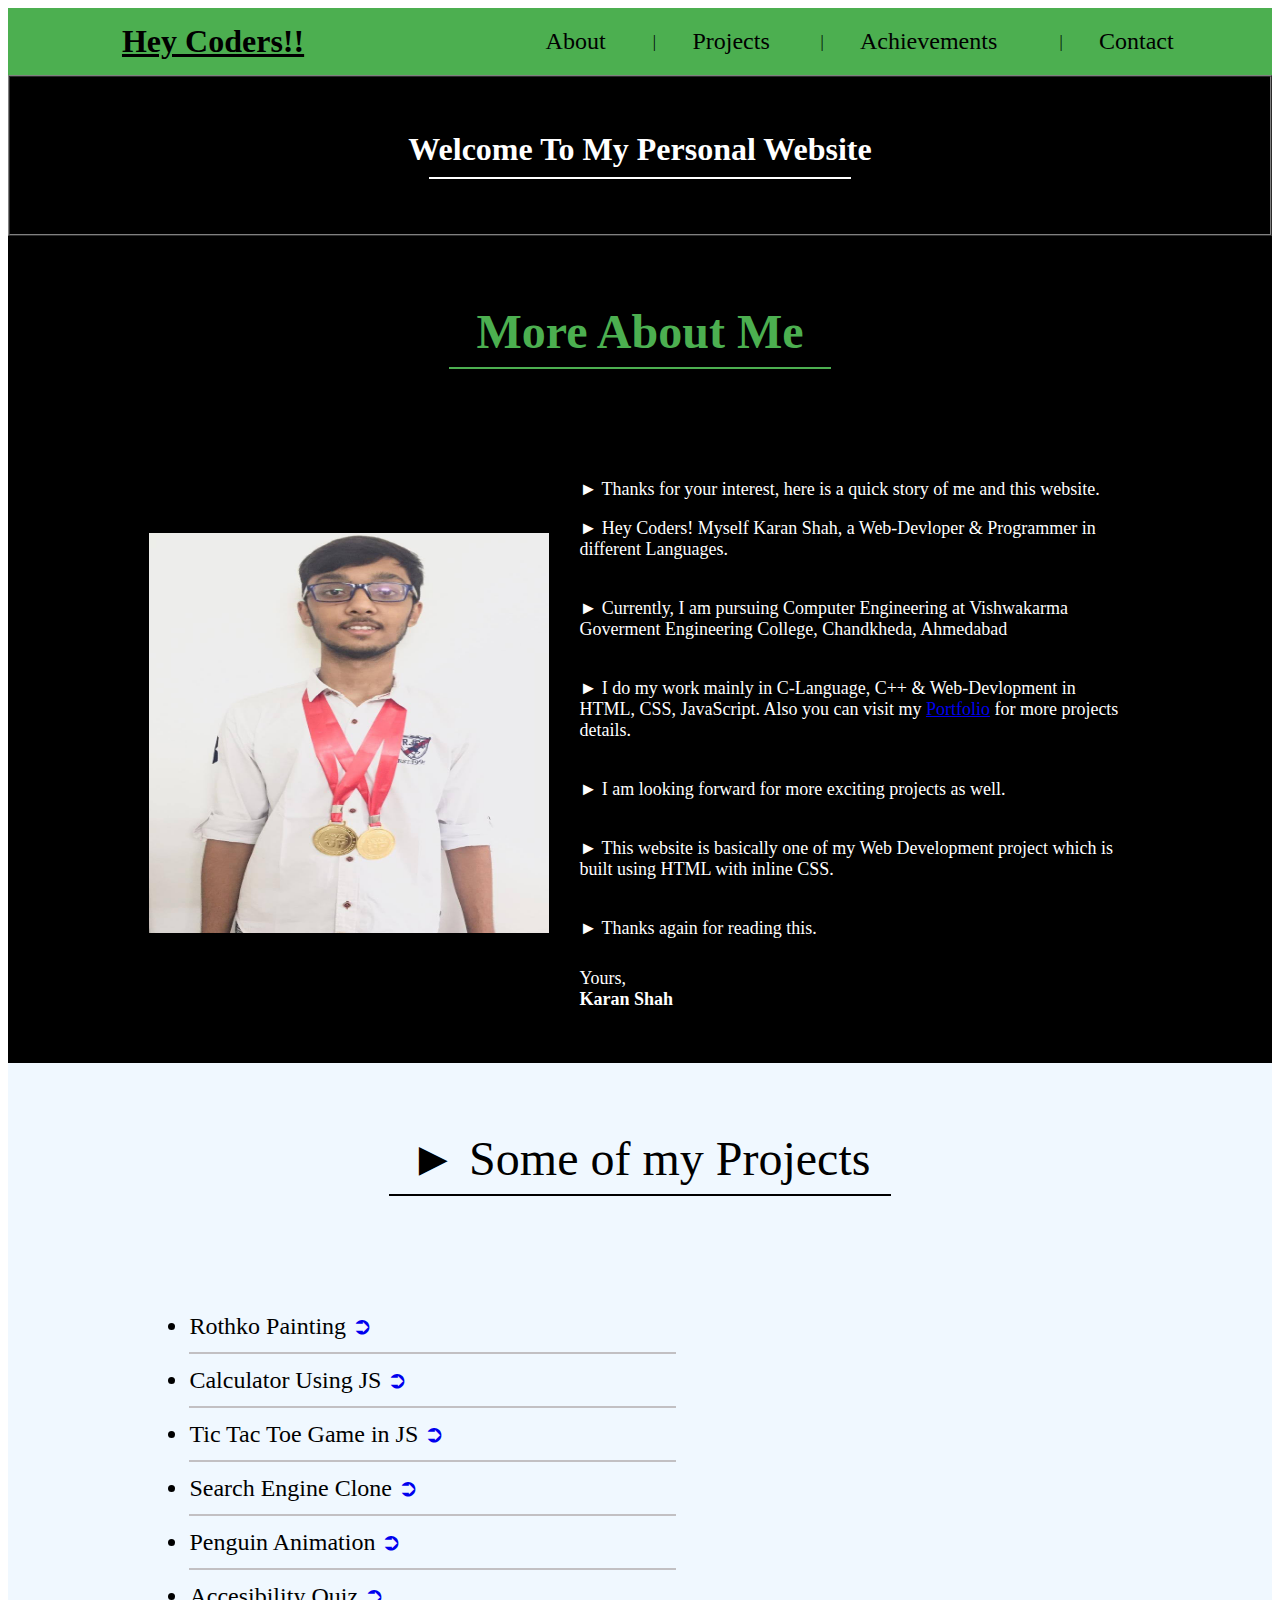
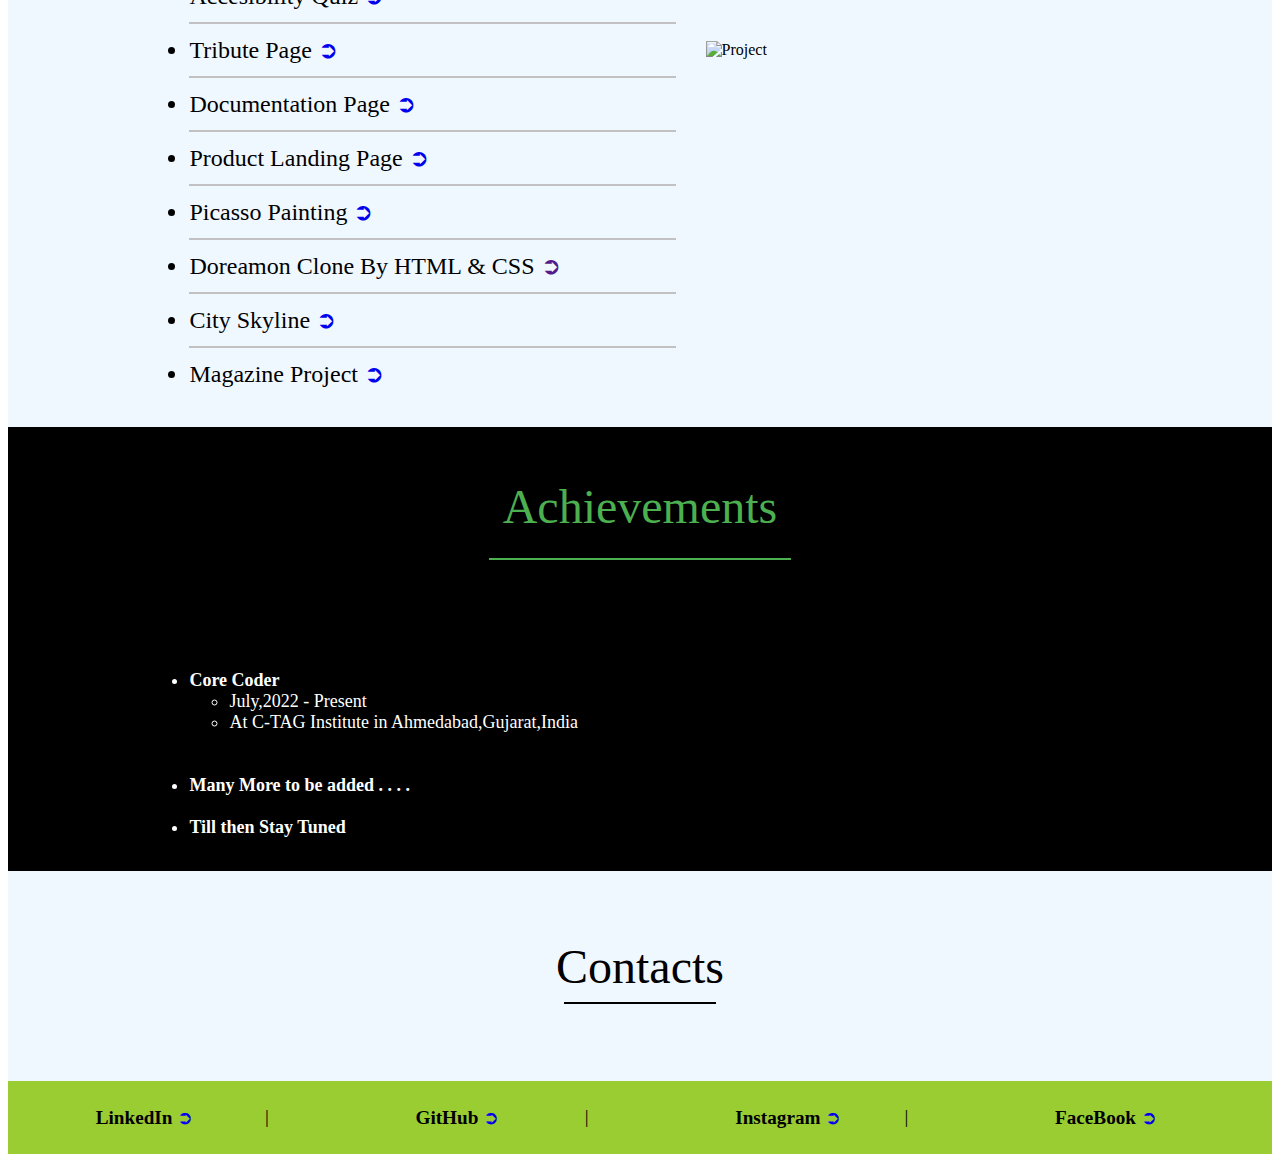
==== index.html @ f423a4dc "new link has been added" ====
<!DOCTYPE html>
<html lang="en">

<head>

    <meta charset="UTF-8">
    <meta name="viewport" content="width=device-width, initial-scale=1.0">
    <title>Personal Website</title>
    <link rel="icon"
        href="[data-uri]">
</head>

<body>
    <!--Header(start)-->
    <table id="header" border="0" width="100%" cellpadding="0" cellspacing="0" bgcolor="#4CAF50">
        <tr>
            <td>
                <table border="0" cellpadding="15" cellspacing="0" width="90%" align="center">
                    <tr>
                        <td>


                        </td>

                        <td>
                            <font face="Comic sans MS" size="6">
                                <b><u> Hey Coders!! </u></b>

                            </font>
                        </td>

                        <td width="15%">

                        </td>



                        <td>
                            <a href="#about" style="text-decoration:none">
                                <font face="Verdana" size="5" color=black>
                                    About
                                </font>
                            </a>
                        </td>

                        <td>
                            |
                        </td>

                        <td>
                            <a href="#projects" style="text-decoration:none">
                                <font face="Verdana" size="5" color=black>
                                    Projects
                                </font>
                            </a>
                        </td>

                        <td>
                            |
                        </td>

                        <td>
                            <a href="#achievements" style="text-decoration:none">
                                <font face="Verdana" size="5" color=black>
                                    Achievements
                                </font>
                            </a>
                        </td>

                        <td>
                            |
                        </td>

                        <td>
                            <a href="#contact" style="text-decoration:none">
                                <font face="Verdana" size="5" color=black>
                                    Contact
                                </font>
                            </a>
                        </td>
                    </tr>
                </table>
            </td>
        </tr>
    </table>
    <!--Header(end)-->

    <!--Home(start)-->
    <table id="home" border="1" width="100%" cellpadding="20" cellspacing="0" bgcolor="black">
        <tr>
            <td>
                <table border="0" cellpadding="15" cellspacing="0" width="90%" align="center">
                    <tr>
                        <td align="center" valign="middle">
                            <h3>
                                <font face="Times New Roman" size="6" color="#ffffff">
                                    Welcome To My Personal Website
                                </font>
                                <hr color="white" width="420">
                            </h3>

                            <h2>
                                <font face="Verdana" size="6" color="#4CAF50">
                                    <!-- Freelance Programmer -->
                                </font>
                            </h2>
                        </td>
                    </tr>
                </table>
            </td>
        </tr>
    </table>
    <!--Home(end)-->


    <!--About(start)-->
    <table id="about" border="0" width="100%" cellpadding="0" cellspacing="0" bgcolor="black">
        <tr>
            <td>
                <table border="0" cellpadding="15" cellspacing="0" width="80%" align="center">
                    <tr>
                        <td height="180" align="center" valign="middle" colspan="2">
                            <font face="Verdana" size="7" color="#4CAF50">
                                <b> More About Me</b>
                            </font>
                            <hr color="#4CAF50" width="380">
                        </td>
                    </tr>

                    <tr>
                        <td width="40%">
                            <img src="./NMQS9511.JPG" width="400" height="400">
                        </td>

                        <td width="60%">
                            <font face="Verdana" size="4" color="white">
                                <p> &#9658 Thanks for your interest, here
                                    is a quick story of me and this
                                    website.</p>

                                <p> &#9658
                                    Hey Coders! Myself Karan Shah,
                                    a Web-Devloper & Programmer in different
                                    Languages.
                                </p>
                                <hr color="black">

                                <p> &#9658
                                    Currently, I am pursuing Computer Engineering at
                                    Vishwakarma Goverment Engineering College,
                                    Chandkheda, Ahmedabad
                                </p>
                                <hr color="black">

                                <p> &#9658
                                    I do my work mainly in C-Language,
                                    C++ & Web-Devlopment in HTML, CSS, JavaScript.
                                    Also you can visit my
                                    <a href="https://karanshah254.github.io/freeCodeCamp-WEBDEV/PortfolioProject/"
                                        target="_blank">Portfolio</a> for
                                    more projects details.
                                </p>
                                <hr color="black">

                                <p> &#9658
                                    I am looking forward for more exciting projects as well.
                                </p>
                                <hr color="black">

                                <p> &#9658
                                    This website is basically one of my
                                    Web Development project which is
                                    built using HTML with inline CSS.
                                </p>
                                <hr color="black">

                                <p> &#9658
                                    Thanks again for reading this.
                                </p>
                                <hr color="black">

                                Yours,
                                <br>
                                <b>Karan Shah</b>
                            </font>
                        </td>
                    </tr>
                </table>
                <hr color="black">
                <hr color="black">
                <hr color="black">
            </td>
        </tr>
    </table>
    <!--About(end)-->


    <!--Projects(start)-->
    <table id="projects" border="0" width="100%" cellpadding="0" cellspacing="0" style="background-color: aliceblue
    ;">
        <tr>
            <td>
                <table border="0" cellpadding="15" cellspacing="0" width="80%" align="center">
                    <tr>
                        <td height="180" align="center" valign="middle" colspan="2">
                            <font face="Verdana" size="7" color="black">
                                &#9658 Some of my Projects
                            </font>
                            <hr color="black" width="500">
                        </td>
                    </tr>

                    <tr>
                        <td height="10">
                            <font face="Times New Roman" size="5" color="black">
                                <ul>
                                    <li>
                                        Rothko Painting
                                        <a href="https://karanshah254.github.io/freeCodeCamp-WEBDEV/RothkoPainting/"
                                            style="text-decoration:none" target="_blank">
                                            ➲
                                        </a>
                                    </li>

                                    <li>
                                        <hr color="#c2c0c3">
                                        Calculator Using JS
                                        <a href="https://karanshah254.github.io/Projects-using-HTML-CSS-JS/Calculator/"
                                            style="text-decoration:none" color="#c2c0c3" target="_blank">
                                            ➲
                                        </a>
                                    </li>

                                    <li>
                                        <hr color="#c2c0c3">
                                        Tic Tac Toe Game in JS
                                        <a href="https://karanshah254.github.io/Projects-using-HTML-CSS-JS/Tic-tac-Toe-Game/"
                                            style="text-decoration:none" target="_blank">
                                            ➲
                                        </a>
                                    </li>

                                    <li>
                                        <hr color="#c2c0c3">
                                        Search Engine Clone
                                        <a href="https://karanshah254.github.io/Projects-using-HTML-CSS-JS/Search-Engine/"
                                            style="text-decoration:none" target="_blank">
                                            ➲
                                        </a>
                                    </li>

                                    <li>
                                        <hr color="#c2c0c3">
                                        Penguin Animation
                                        <a href="https://karanshah254.github.io/freeCodeCamp-WEBDEV/Penguin-Animation/"
                                            style="text-decoration:none" target="_blank">
                                            ➲
                                        </a>
                                    </li>

                                    <li>
                                        <hr color="#c2c0c3">
                                        Accesibility Quiz
                                        <a href="https://karanshah254.github.io/freeCodeCamp-WEBDEV/Quiz/"
                                            style="text-decoration:none" target="_blank">
                                            ➲
                                        </a>
                                    </li>

                                    <li>
                                        <hr color="#c2c0c3">
                                        Tribute Page
                                        <a href="https://karanshah254.github.io/freeCodeCamp-WEBDEV/TributePage/"
                                            style="text-decoration:none" target="_blank">
                                            ➲
                                        </a>
                                    </li>

                                    <li>
                                        <hr color="#c2c0c3">
                                        Documentation Page
                                        <a href="https://karanshah254.github.io/freeCodeCamp-WEBDEV/TechnicalDocumentationPage/"
                                            style="text-decoration:none" target="_blank">
                                            ➲
                                        </a>
                                    </li>

                                    <li>
                                        <hr color="#c2c0c3">
                                        Product Landing Page
                                        <a href="https://karanshah254.github.io/freeCodeCamp-WEBDEV/ProductLandingPage/"
                                            style="text-decoration:none" target="_blank">
                                            ➲
                                        </a>
                                    </li>

                                    <li>
                                        <hr color="#c2c0c3">
                                        Picasso Painting
                                        <a href="https://karanshah254.github.io/freeCodeCamp-WEBDEV/PicassoPainting/"
                                            style="text-decoration:none" target="_blank">
                                            ➲
                                        </a>
                                    </li>

                                    <li>
                                        <hr color="#c2c0c3">
                                        Doreamon Clone By HTML & CSS
                                        <a href="" style="text-decoration:none" target="_blank">
                                            ➲
                                        </a>
                                    </li>

                                    <li>
                                        <hr color="#c2c0c3">
                                        City Skyline
                                        <a href="https://karanshah254.github.io/freeCodeCamp-WEBDEV/CitySkyline/"
                                            style="text-decoration:none" target="_blank">
                                            ➲
                                        </a>
                                    </li>

                                    <li>
                                        <hr color="#c2c0c3">
                                        Magazine Project
                                        <a href="https://karanshah254.github.io/freeCodeCamp-WEBDEV/MagazineProject/"
                                            style="text-decoration:none" target="_blank">
                                            ➲ </a>
                                    </li>


                                </ul>

                            </font>
                        </td>

                        <td width="45%">
                            <img src="https://www.turing.com/blog/wp-content/uploads/2022/02/programminng-languages-for-ai-scaled.jpg"
                                alt="Project" width="100%">
                        </td>
                    </tr>
                </table>
            </td>
        </tr>
    </table>
    <!--Projects(end)-->


    <!--Achievement(start)-->
    <table id="achievements" border="0" width="100%" cellpadding="0" cellspacing="0" bgcolor="black">
        <tr>
            <td>
                <table border="0" cellpadding="15" cellspacing="0" width="80%" align="center">
                    <tr>
                        <td height="180" align="center" valign="middle">
                            <font face="Verdana" size="7" color="#4CAF50">
                                Achievements
                                <hr color="#4CAF50" width="300">
                            </font>
                        </td>
                    </tr>

                    <tr>
                        <td>
                            <font face="Verdana" size="4" color="white">
                                <ul>
                                    <li>
                                        <b>Core Coder</b>
                                        <ul>
                                            <li>
                                                July,2022 - Present
                                            </li>
                                            <li>
                                                At C-TAG Institute
                                                in Ahmedabad,Gujarat,India
                                            </li>
                                        </ul>
                                    </li>

                                    <li>
                                        <hr color="black">
                                        <hr color="black">
                                        <hr color="black">
                                        <b>Many More to be added . . . .</b>
                                        <ul>

                                        </ul>
                                    </li>
                                    <br>
                                    <li>
                                        <b>Till then Stay Tuned</b>
                                    </li>

                                </ul>

                            </font>
                        </td>

                    </tr>
                </table>
            </td>
        </tr>
    </table>
    <!--Achievement(end)-->

    <!--Contact(start)-->
    <table id="contact" border="0" width="100%" cellpadding="0" cellspacing="0" style="background-color: aliceblue;">
        <tr>
            <td>
                <table border="0" cellpadding="15" cellspacing="0" width="90%" align="center">
                    <tr>
                        <td height="180" align="center" valign="middle" colspan="2">
                            <font face="Verdana" size="7" color="black">
                                Contacts
                            </font>
                            <hr color="black" width="150">
                        </td>
                    </tr>


                </table>
                <!--Contact(end)-->


                <!--Footer1(start)-->
                <table id="footer" border="0" width="100%" cellpadding="0" cellspacing="5"
                    style="background-color: yellowgreen;">
                    <tr>
                        <td>
                            <table border="0" cellpadding="20" cellspacing="0" width="90%" align="center"
                                style="font-size: larger;">
                                <tr>
                                    <td width="15%" valign="top">
                                        <b>LinkedIn</b>
                                        <a href="https://www.linkedin.com/in/karan-shah-9a040b265/"
                                            style="text-decoration:none" target="_blank">
                                            ➲
                                        </a>
                                    </td>

                                    <td>
                                        |
                                    </td>

                                    <td width="15%" valign="top">
                                        <b>GitHub</b>
                                        <a href="https://github.com/karanshah254" style="text-decoration:none"
                                            target="_blank">
                                            ➲
                                        </a>
                                    </td>

                                    <td>
                                        |
                                    </td>

                                    <td width="15%" valign="top">
                                        <b>Instagram</b>
                                        <a href="https://www.instagram.com/karan_shah_254/" style="text-decoration:none"
                                            target="_blank">
                                            ➲
                                        </a>
                                    </td>

                                    <td>
                                        |
                                    </td>

                                    <td width="15%" valign="top">
                                        <b>FaceBook</b>
                                        <a href="https://www.facebook.com/profile.php?id=100085269405522"
                                            style="text-decoration:none" target="_blank">
                                            ➲
                                        </a>
                                    </td>
                                </tr>
                            </table>
                        </td>
                    </tr>
                </table>
                <!--Footer1(end)-->




</body>

</html>
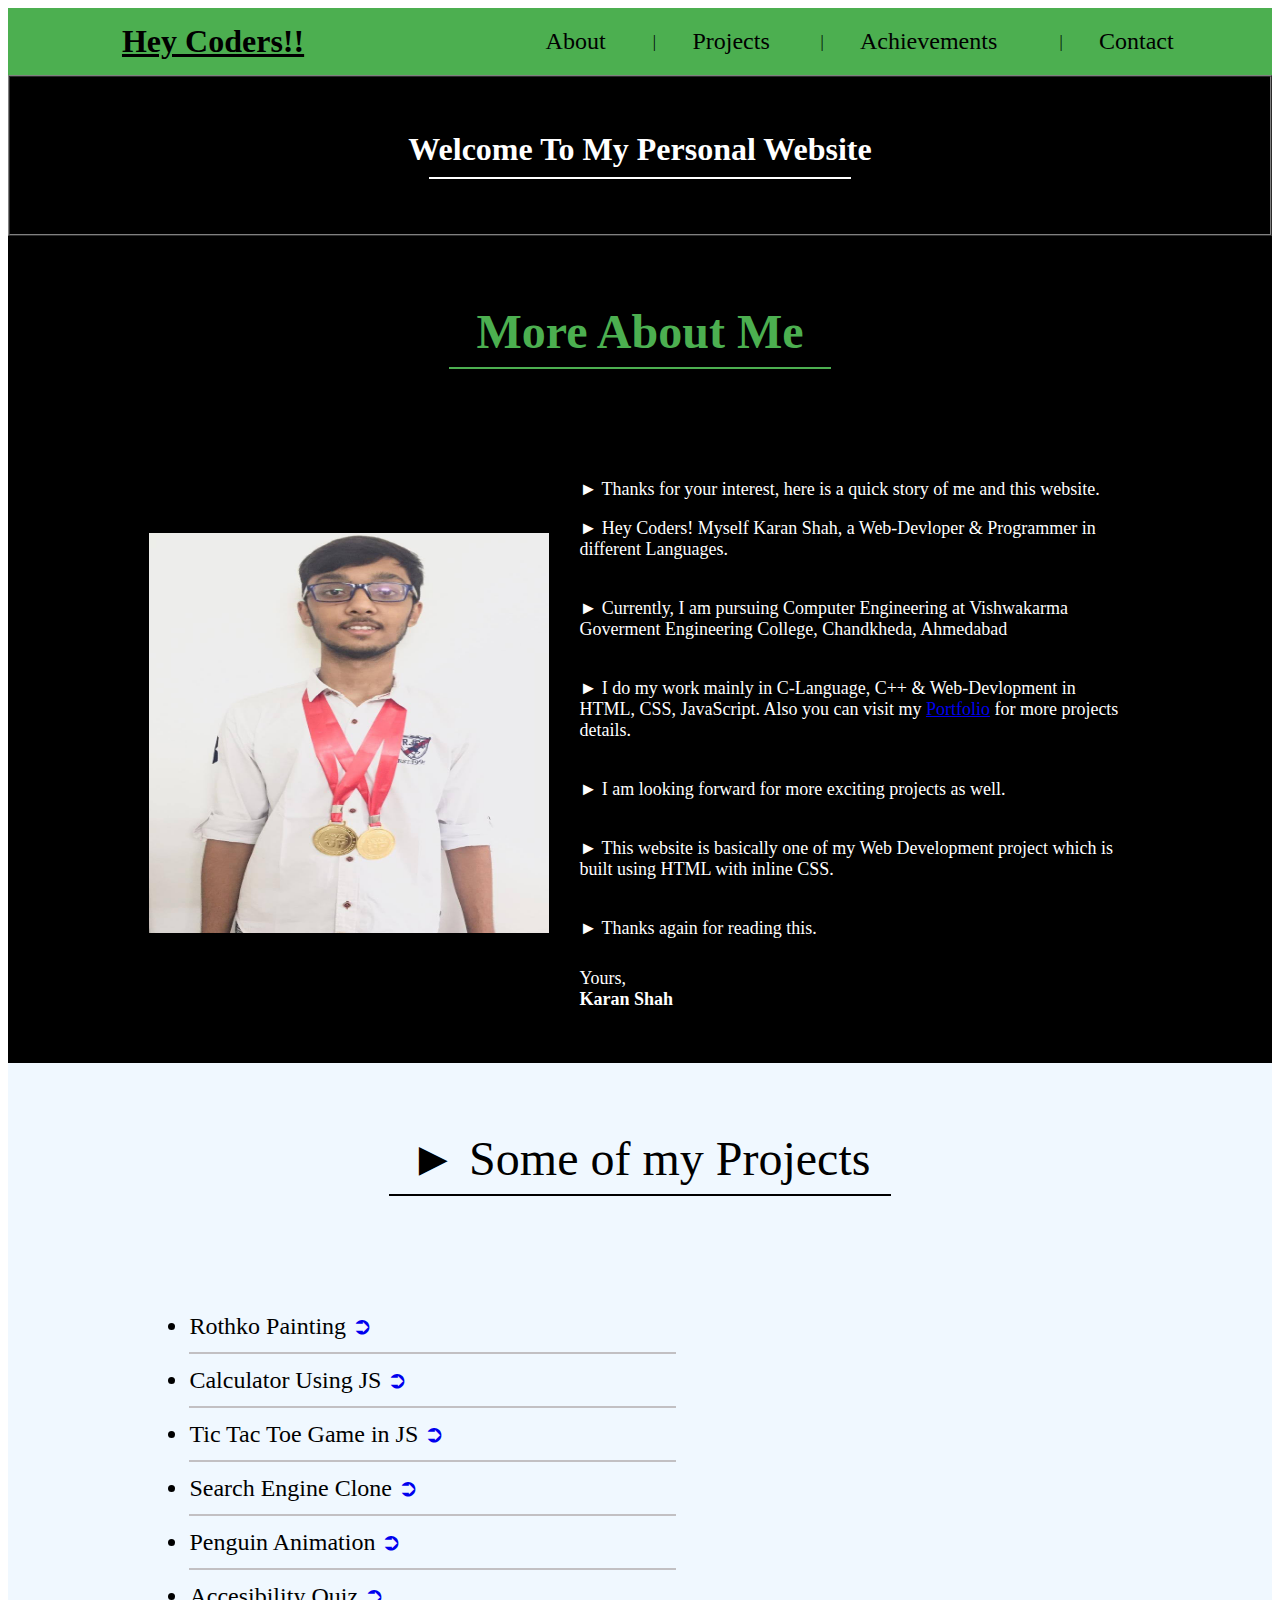
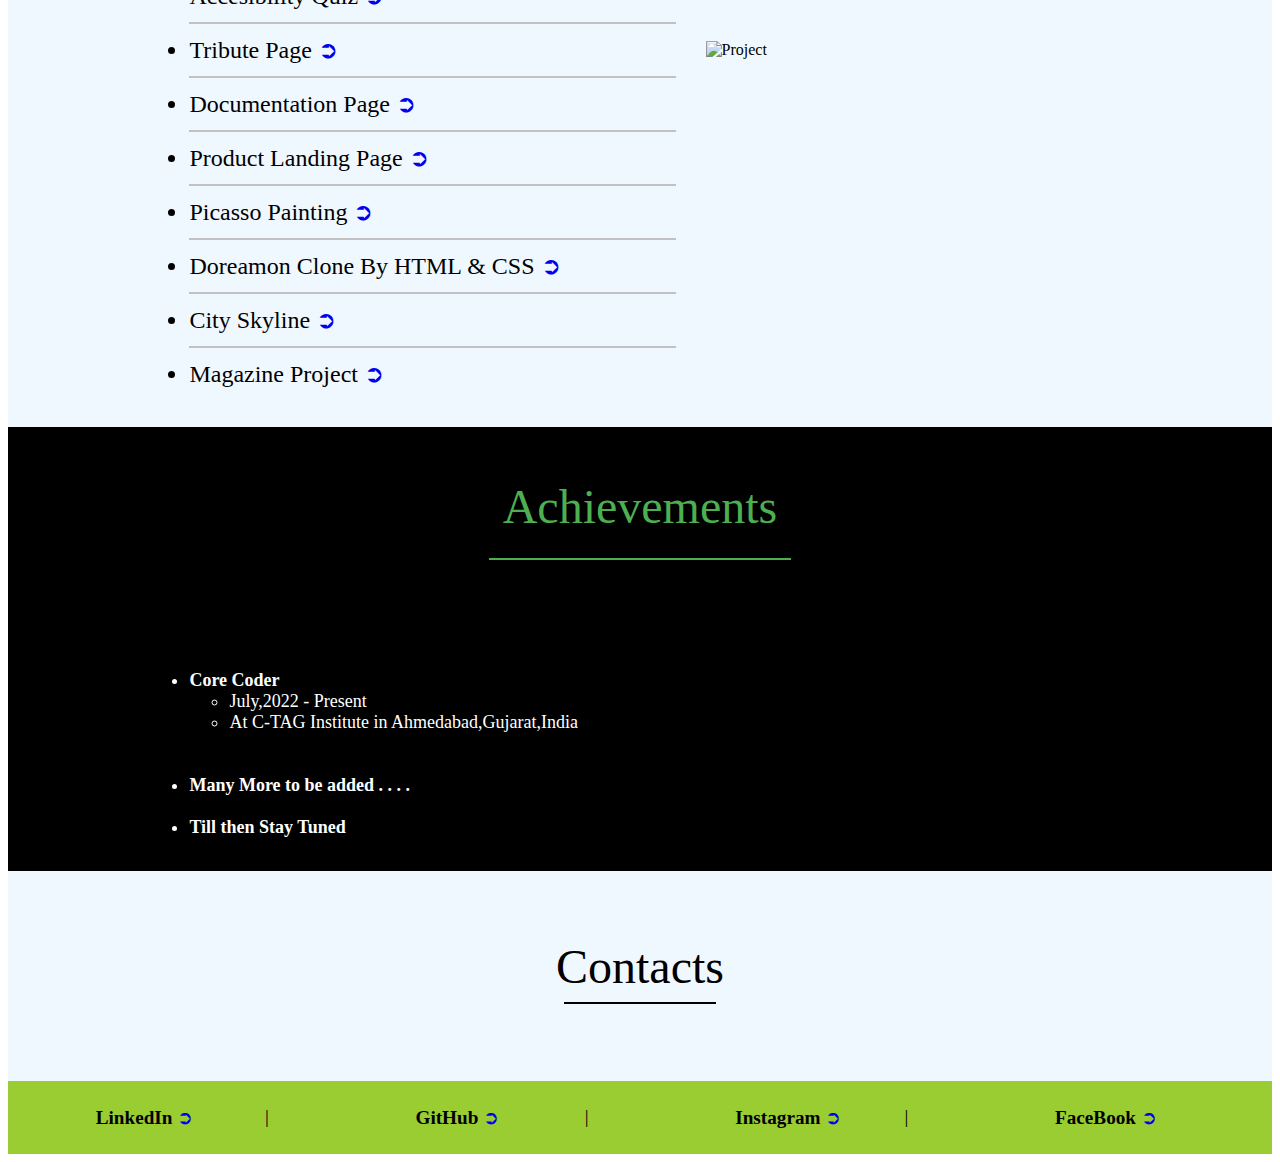
==== commit c7f0e7a8: "link and code" ====
--- a/index.html
+++ b/index.html
@@ -306,7 +306,7 @@
                                     <li>
                                         <hr color="#c2c0c3">
                                         Doreamon Clone By HTML & CSS
-                                        <a href="" style="text-decoration:none" target="_blank">
+                                        <a href="https://karanshah254.github.io/Projects-using-HTML-CSS-JS/DoremonClone/" style="text-decoration:none" target="_blank">
                                             ➲
                                         </a>
                                     </li>
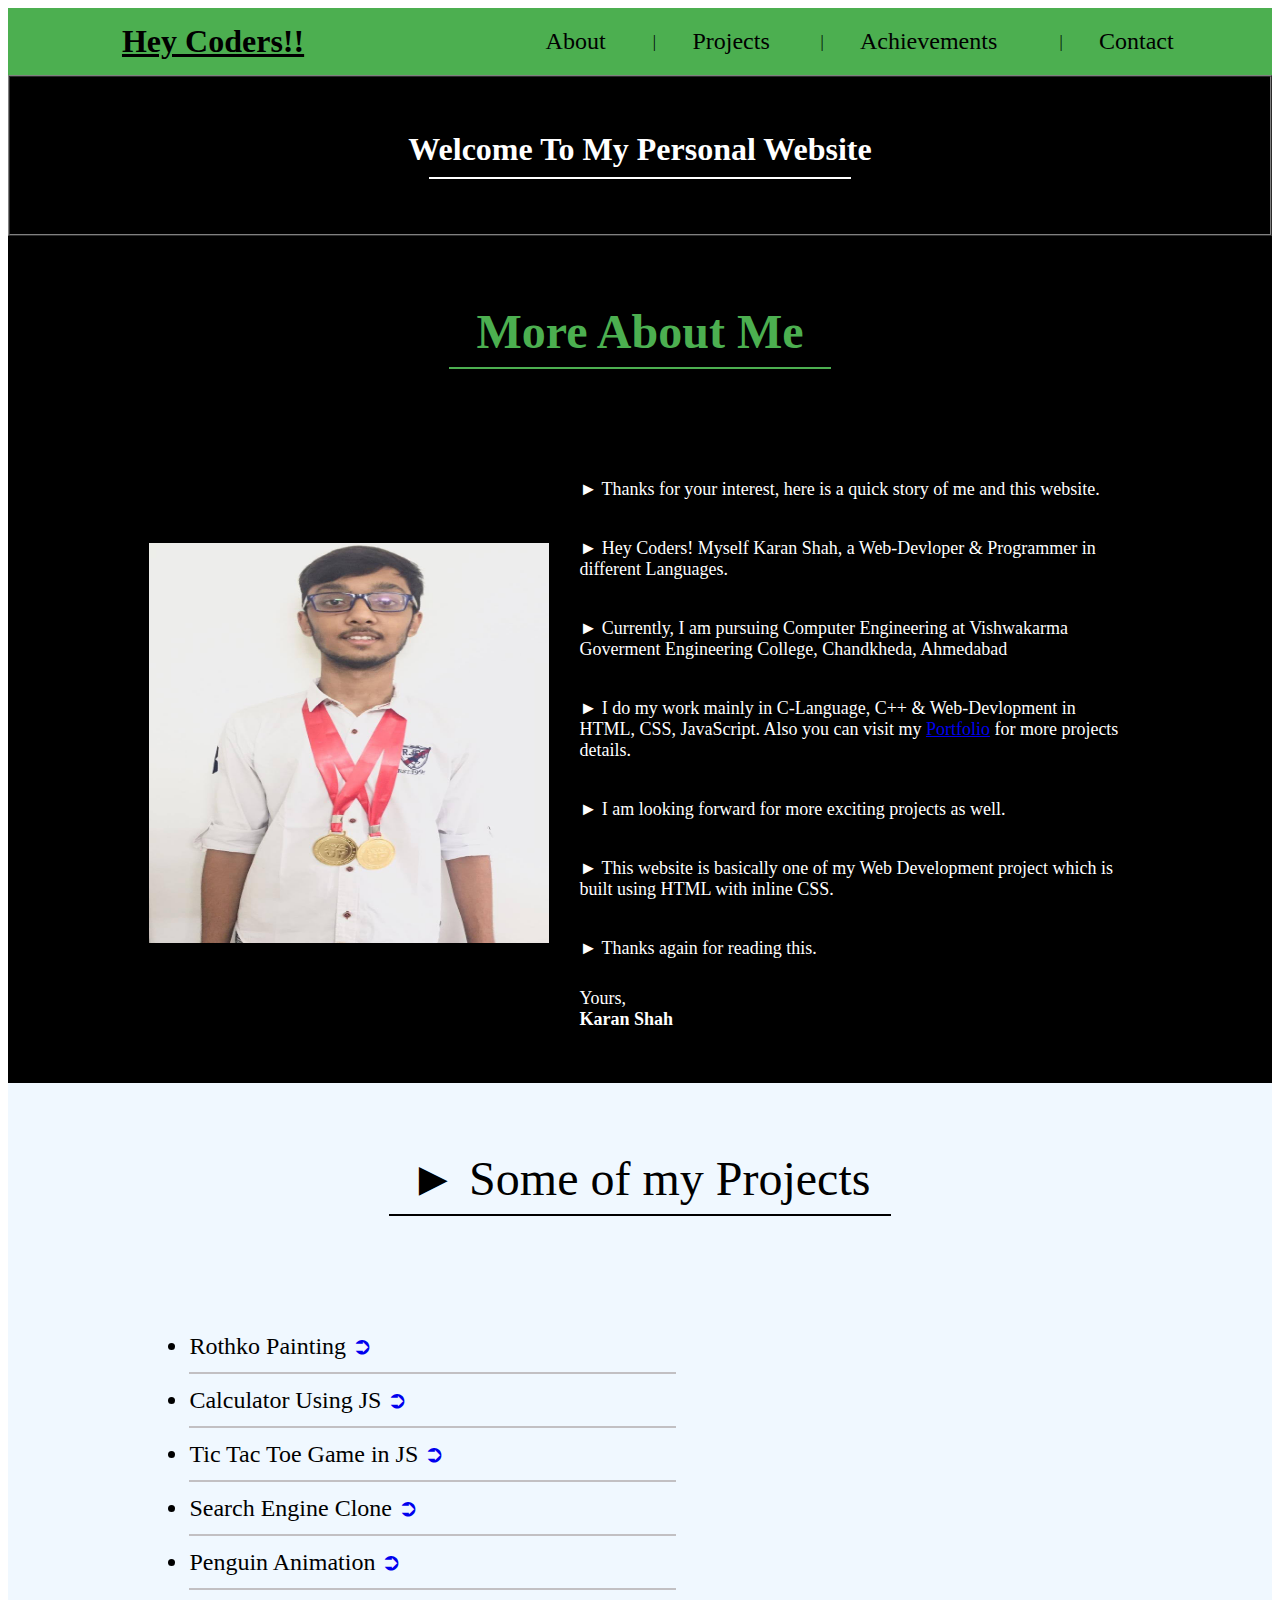
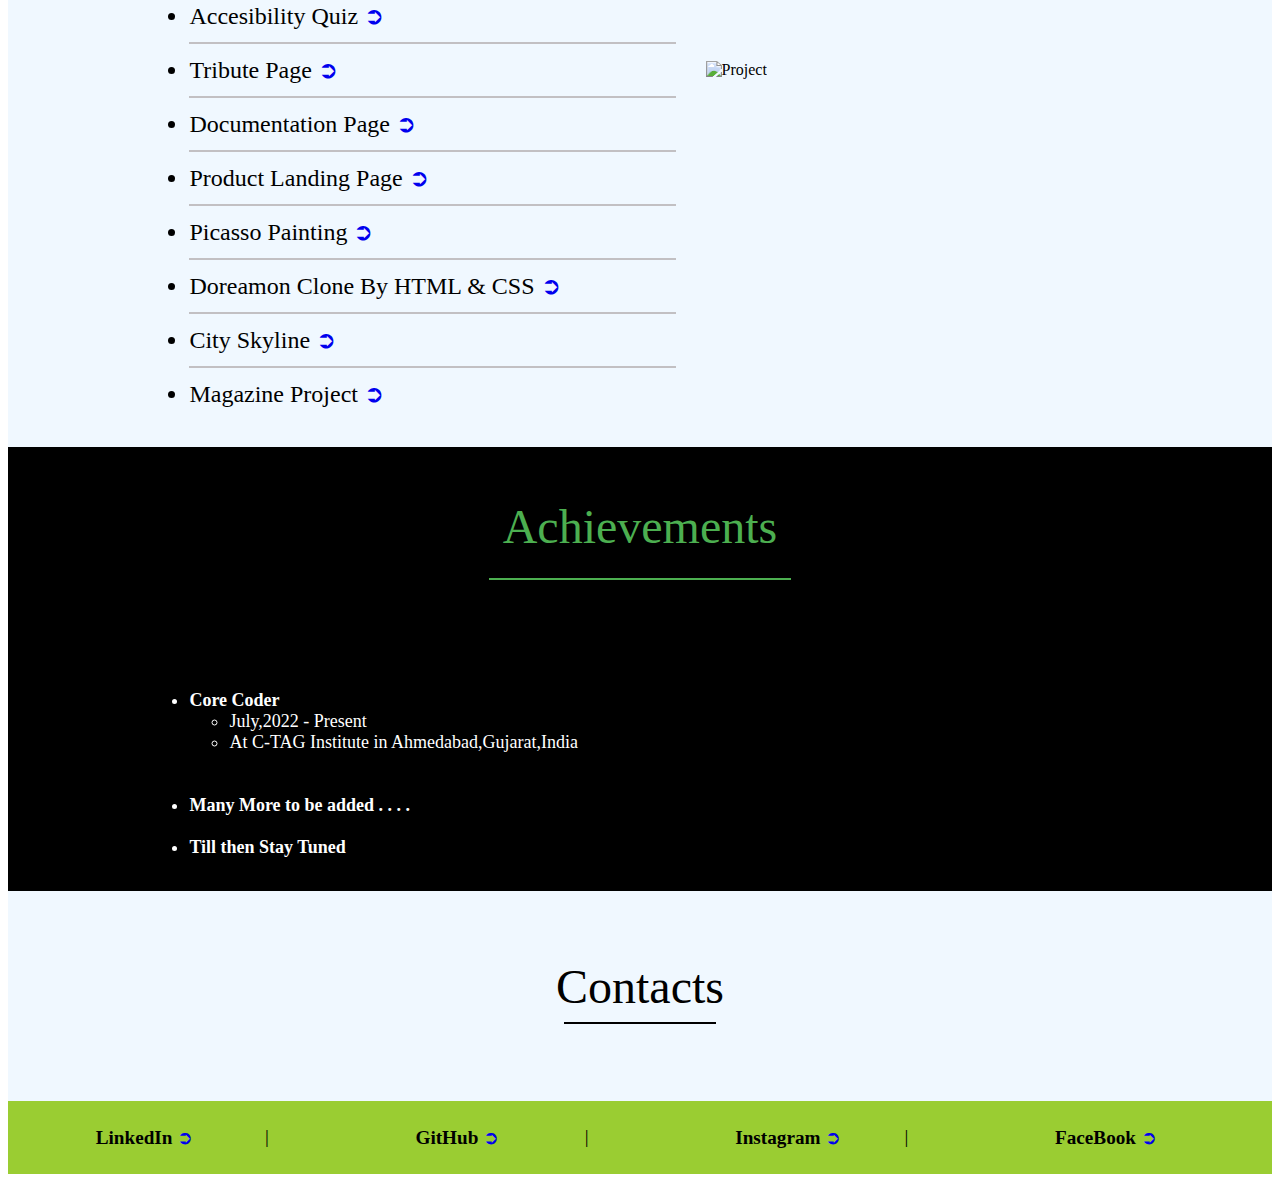
==== commit f2649b21: "Some Changes" ====
--- a/index.html
+++ b/index.html
@@ -136,7 +136,9 @@
                             <font face="Verdana" size="4" color="white">
                                 <p> &#9658 Thanks for your interest, here
                                     is a quick story of me and this
-                                    website.</p>
+                                    website.
+                                </p>
+                                <hr color="black">
 
                                 <p> &#9658
                                     Hey Coders! Myself Karan Shah,
@@ -306,7 +308,8 @@
                                     <li>
                                         <hr color="#c2c0c3">
                                         Doreamon Clone By HTML & CSS
-                                        <a href="https://karanshah254.github.io/Projects-using-HTML-CSS-JS/DoremonClone/" style="text-decoration:none" target="_blank">
+                                        <a href="https://karanshah254.github.io/Projects-using-HTML-CSS-JS/DoremonClone/"
+                                            style="text-decoration:none" target="_blank">
                                             ➲
                                         </a>
                                     </li>
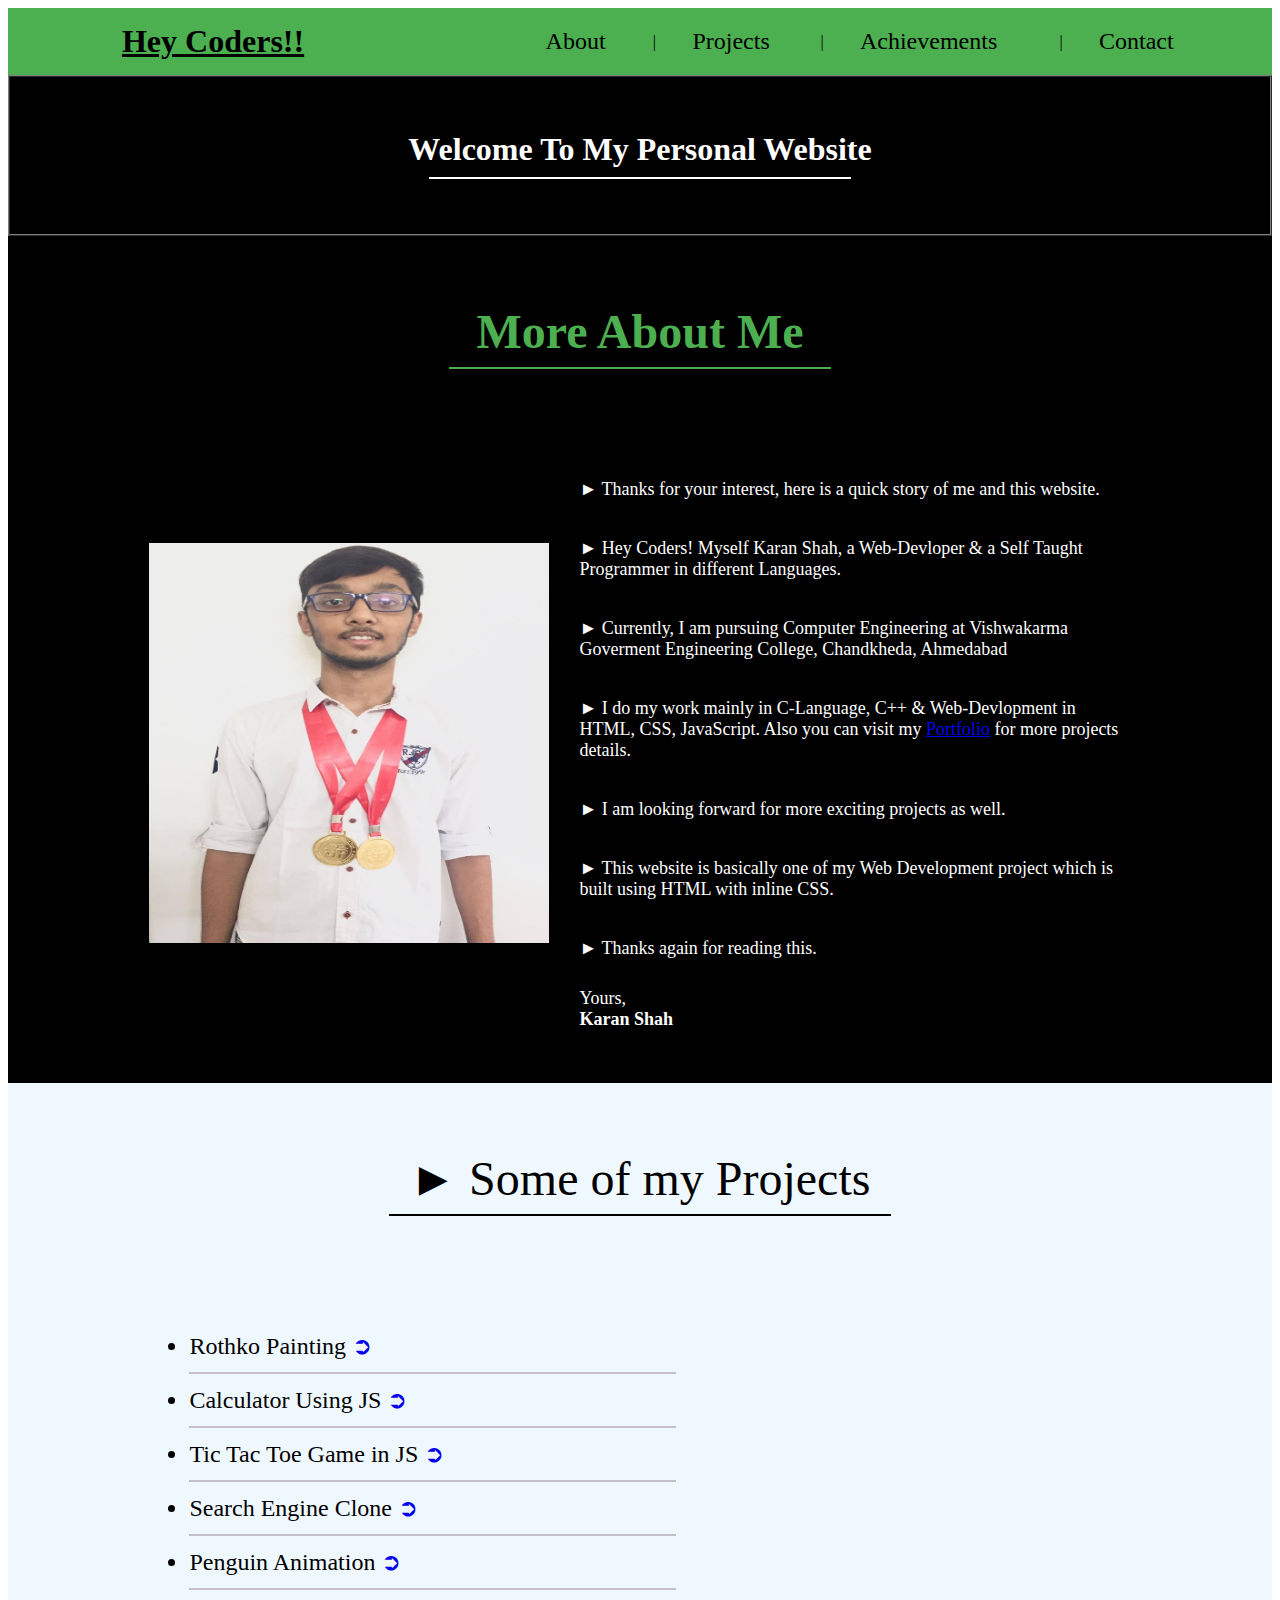
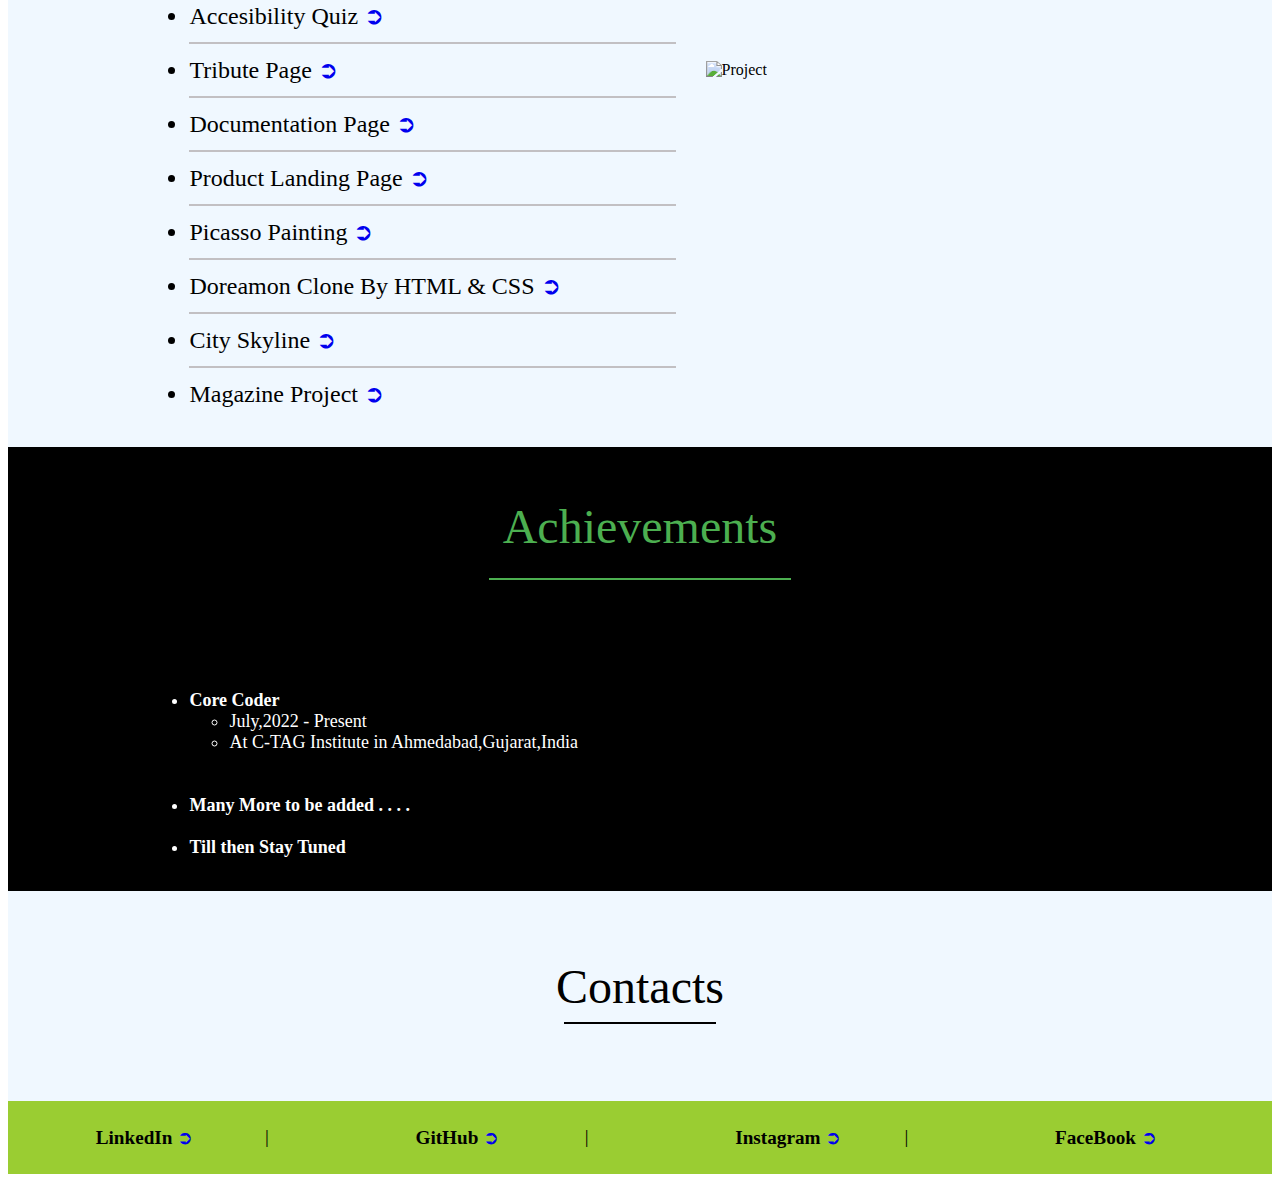
==== commit 65cf5382: "New Changes" ====
--- a/index.html
+++ b/index.html
@@ -142,7 +142,7 @@
 
                                 <p> &#9658
                                     Hey Coders! Myself Karan Shah,
-                                    a Web-Devloper & Programmer in different
+                                    a Web-Devloper & a Self Taught Programmer in different
                                     Languages.
                                 </p>
                                 <hr color="black">
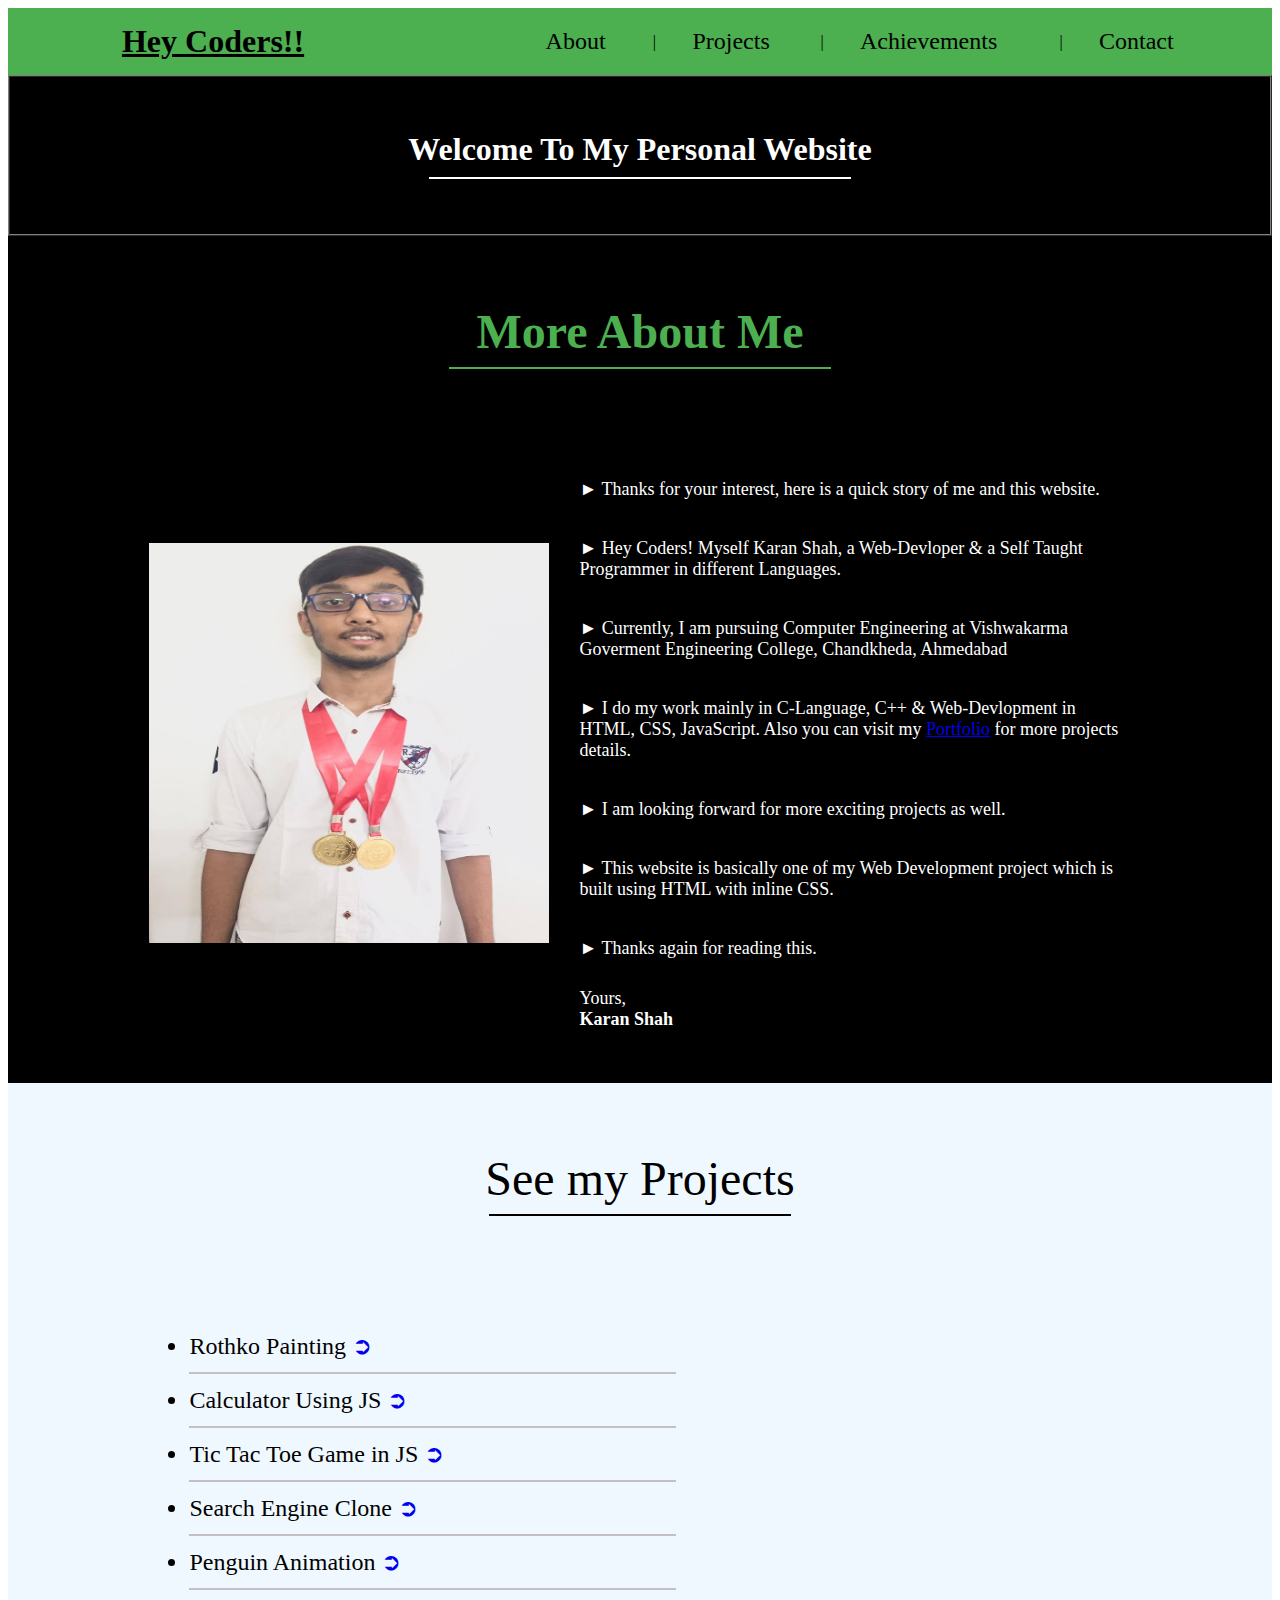
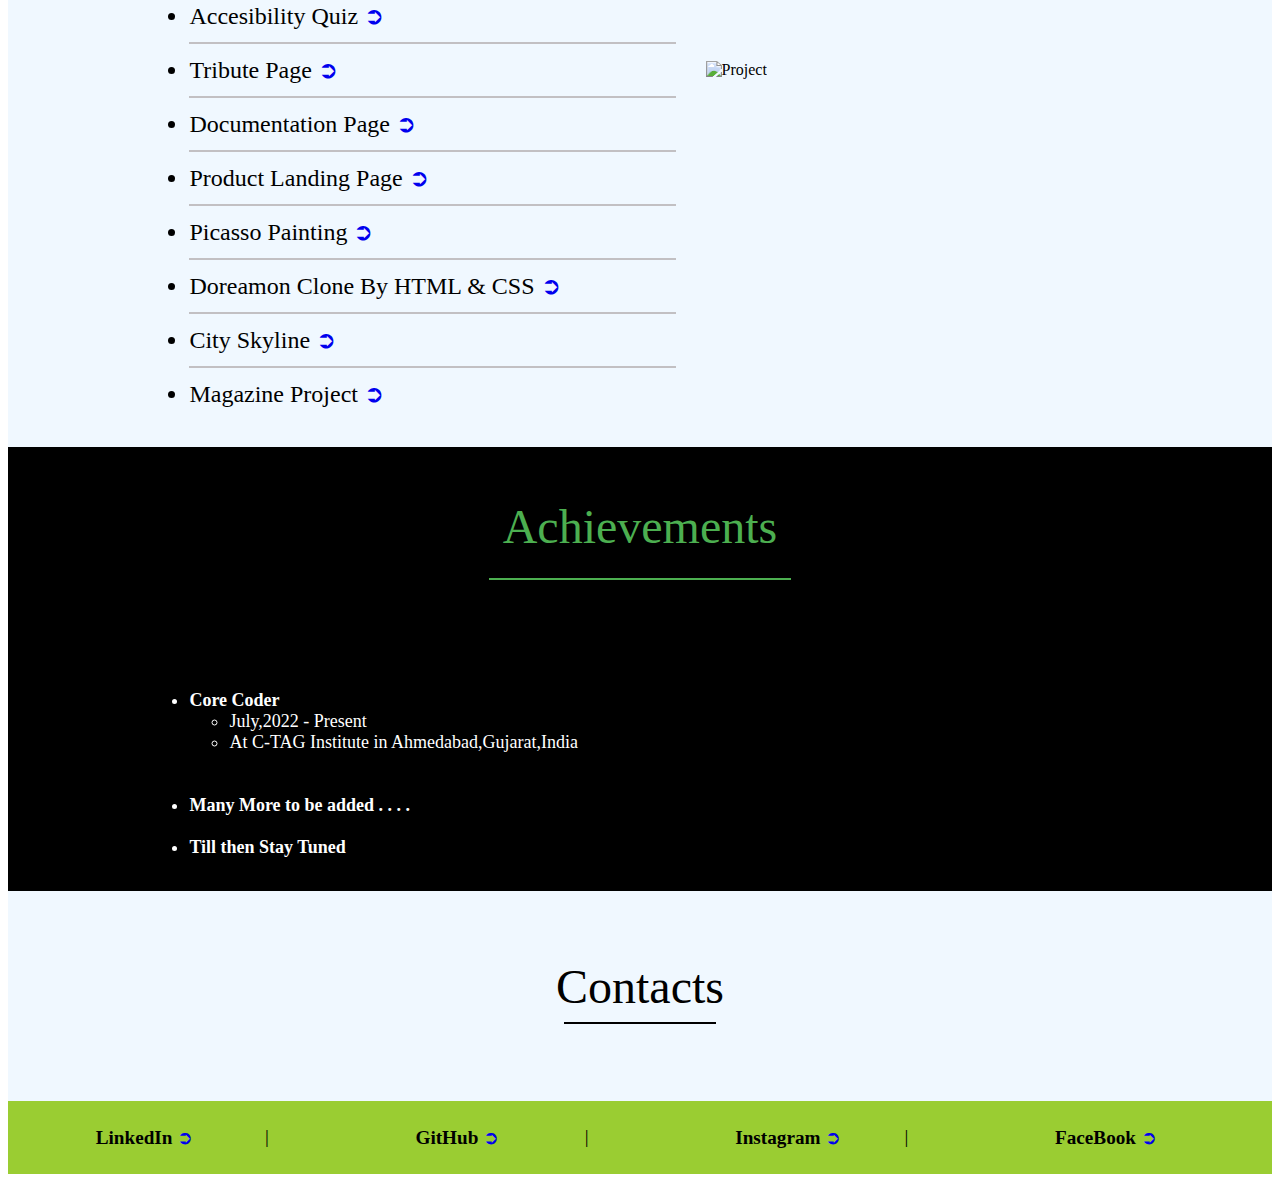
==== commit eeec444f: "Some Changes" ====
--- a/index.html
+++ b/index.html
@@ -142,8 +142,8 @@
 
                                 <p> &#9658
                                     Hey Coders! Myself Karan Shah,
-                                    a Web-Devloper & a Self Taught Programmer in different
-                                    Languages.
+                                    a Web-Devloper &
+                                    a Self Taught Programmer in different Languages.
                                 </p>
                                 <hr color="black">
 
@@ -205,10 +205,11 @@
                 <table border="0" cellpadding="15" cellspacing="0" width="80%" align="center">
                     <tr>
                         <td height="180" align="center" valign="middle" colspan="2">
-                            <font face="Verdana" size="7" color="black">
-                                &#9658 Some of my Projects
-                            </font>
-                            <hr color="black" width="500">
+                            <font face="Verdana" size="8" color="black">
+                                <i class='bx bx-chevrons-right'></i>
+                                See my Projects
+                            </font>
+                            <hr color="black" width="300">
                         </td>
                     </tr>
 
@@ -459,7 +460,7 @@
 
                                     <td width="15%" valign="top">
                                         <b>Instagram</b>
-                                        <a href="https://www.instagram.com/karan_shah_254/" style="text-decoration:none"
+                                        <a href="https://www.instagram.com/s.karan_254/" style="text-decoration:none"
                                             target="_blank">
                                             ➲
                                         </a>
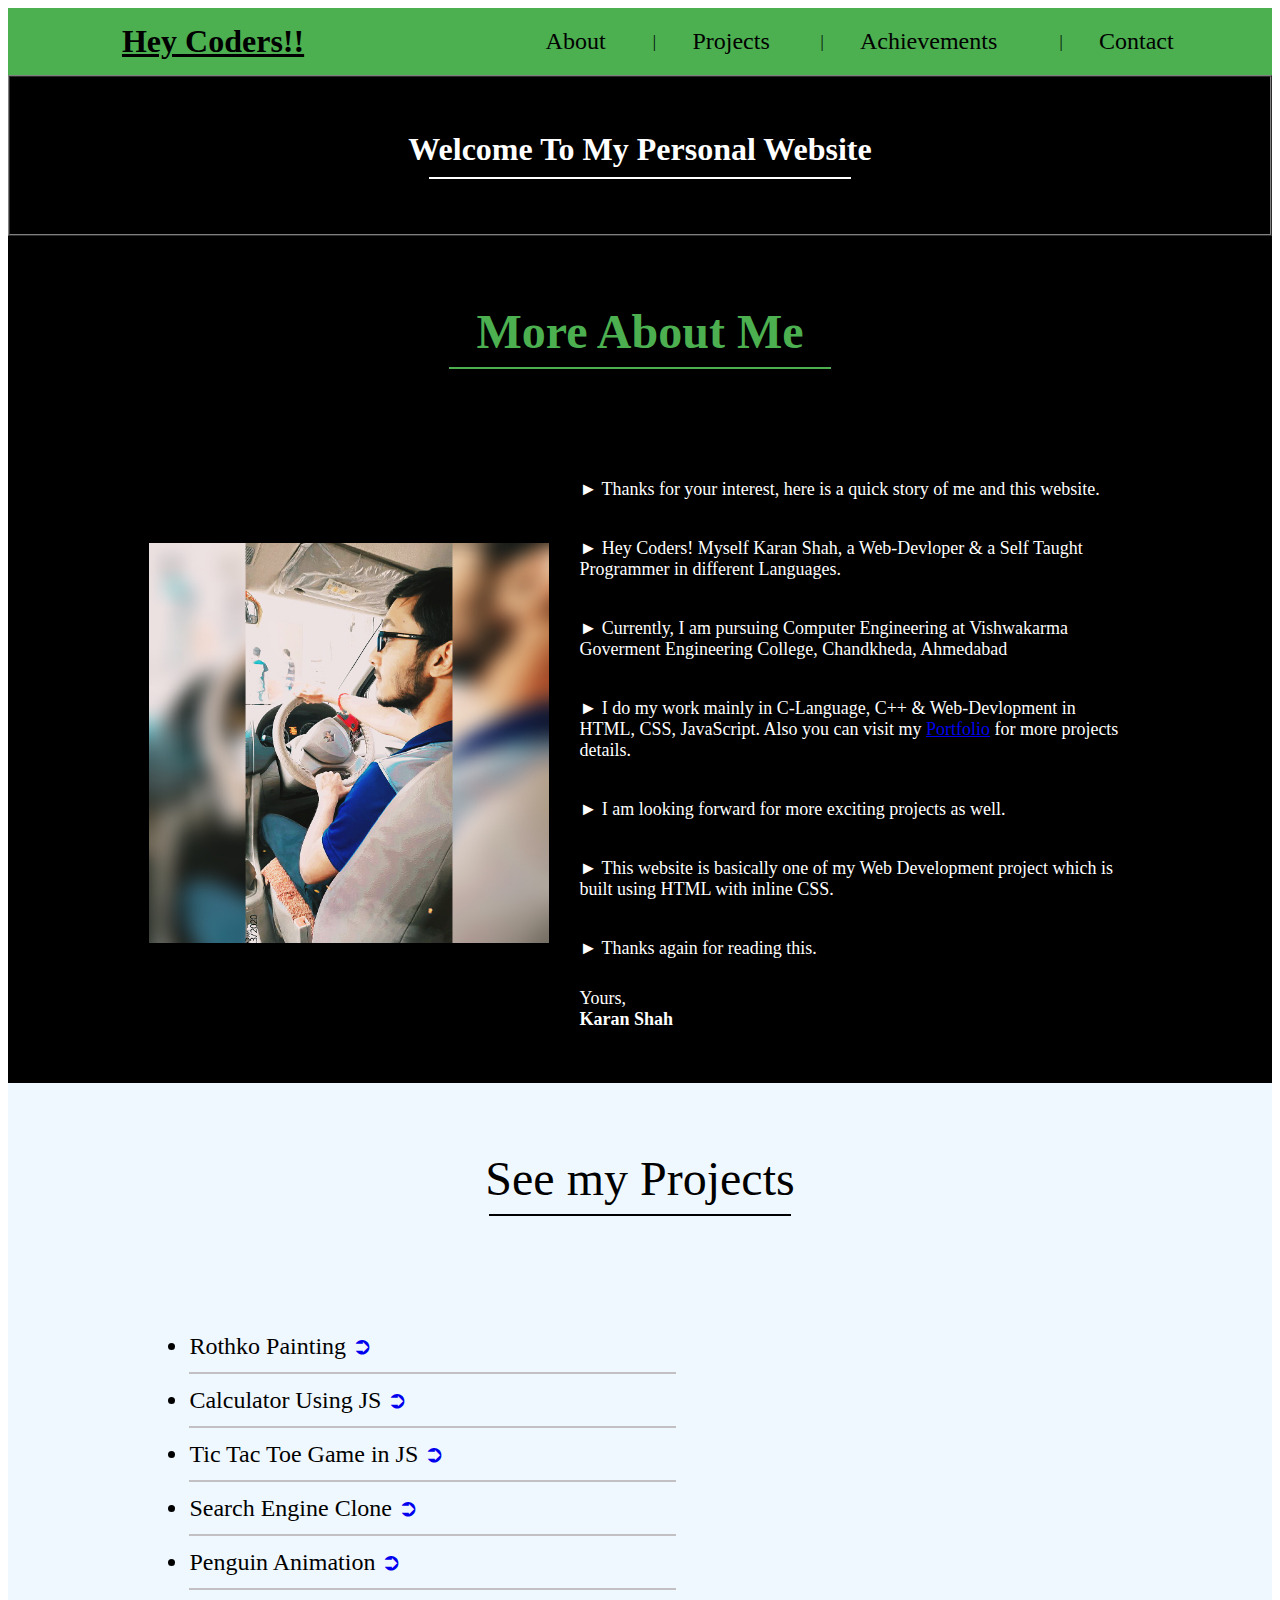
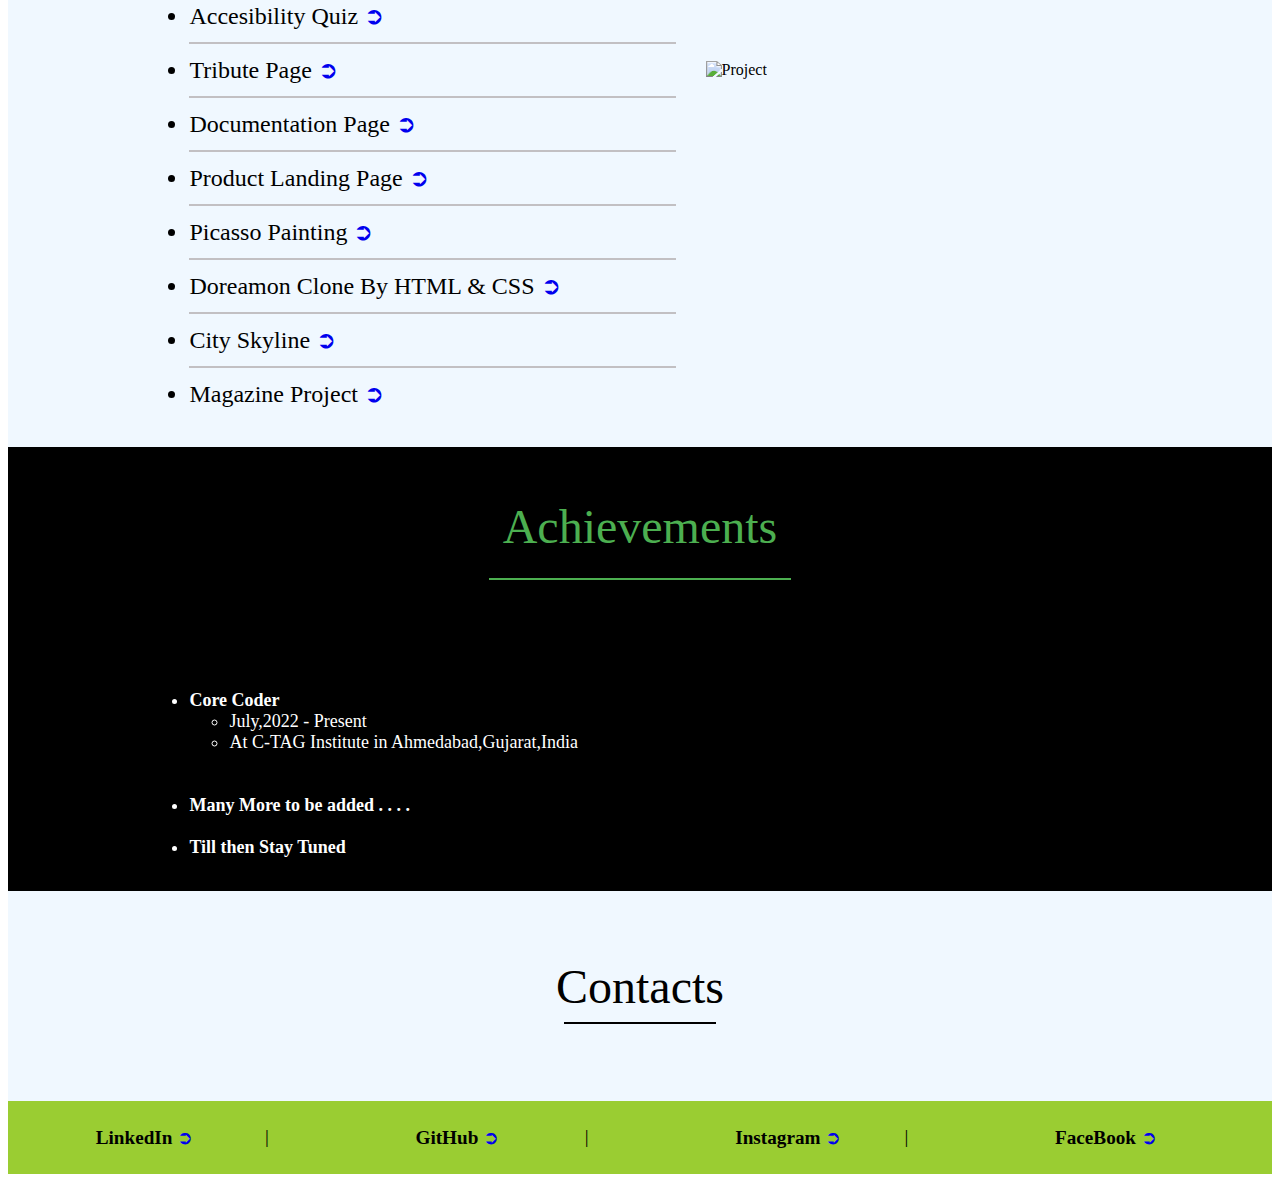
==== commit 73948b18: "New feature added" ====
--- a/index.html
+++ b/index.html
@@ -129,7 +129,7 @@
 
                     <tr>
                         <td width="40%">
-                            <img src="./NMQS9511.JPG" width="400" height="400">
+                            <img src="./KARAN.JPG" width="400" height="400">
                         </td>
 
                         <td width="60%">
@@ -436,8 +436,8 @@
                                 <tr>
                                     <td width="15%" valign="top">
                                         <b>LinkedIn</b>
-                                        <a href="https://www.linkedin.com/in/karan-shah-9a040b265/"
-                                            style="text-decoration:none" target="_blank">
+                                        <a href="https://www.linkedin.com/in/karan-shah254/" style="text-decoration:none"
+                                            target="_blank">
                                             ➲
                                         </a>
                                     </td>
@@ -484,7 +484,9 @@
                 </table>
                 <!--Footer1(end)-->
 
-
+                <script>
+                    alert('This website looks good on desktop view...!');
+                </script>
 
 
 </body>
